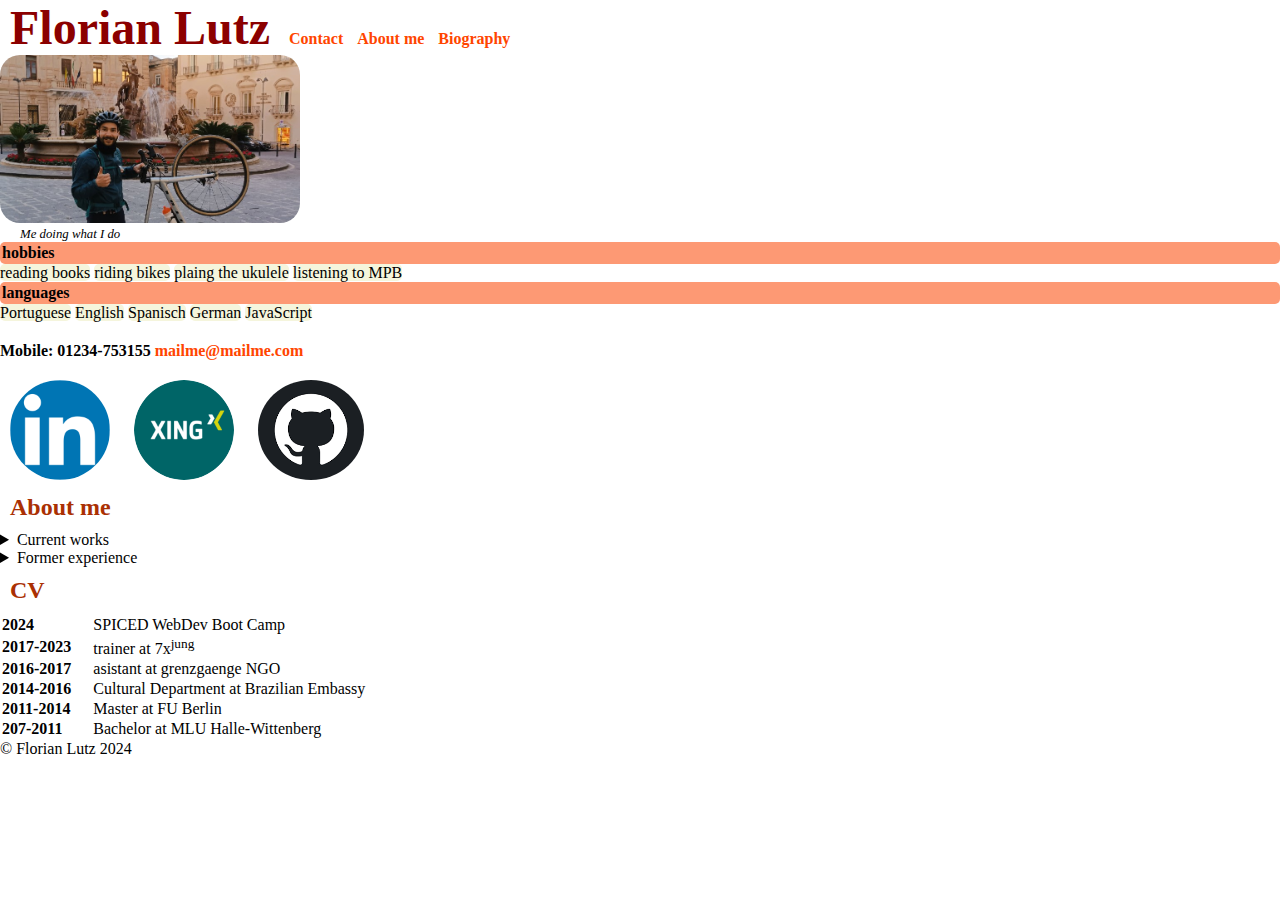
==== index.html @ f5e1b7af "rename to index.html" ====
<!DOCTYPE html>
<html lang="en">
  <head>
    <meta charset="UTF-8" />
    <meta name="viewport" content="width=device-width, initial-scale=1.0" />
    <link rel="stylesheet" href="style.css" />
    <title>Florian Lutz</title>
  </head>
  <body>
    <!--
        next steps:
        -stylesheet: make all necessary adjustments
        -add about me and cv
            
    -->

    <header>
      <h1>Florian Lutz</h1>
      <nav>
        <a href="#contact" class="links">Contact</a>
        <a href="#about me" class="links">About me</a>
        <a href="#cv" class="links">Biography</a>
      </nav>
    </header>
    <figure>
      <img class="myFoto" src="sicilia.jpg" alt="face of Florian Lutz" />
      <figcaption>Me doing what I do</figcaption>
    </figure>
    <div class="hobbiesAndLang">
      <ul>
        <li class="firstLine">hobbies</li>
        <ul>
          <li class="secLine">reading books</li>
          <li class="secLine">riding bikes</li>
          <li class="secLine">plaing the ukulele</li>
          <li class="secLine">listening to MPB</li>
        </ul>
        <li class="firstLine">languages</li>
        <ul>
          <li class="secLine">Portuguese</li>
          <li class="secLine">English</li>
          <li class="secLine">Spanisch</li>
          <li class="secLine">German</li>
          <li class="secLine">JavaScript</li>
        </ul>
      </ul>
    </div>
    <section id="contact" class="contact">
      Mobile: 01234-753155
      <a href="mailto:mailme@mailme.com" class="links">mailme@mailme.com</a><br />
      <a href="https://de.linkedin.com/"
        ><img class="logos" src="linkedin.png" alt="LinkedIn"
      /></a>
      <a href="https://www.xing.com/"
        ><img class="logos" src="xing.png" alt="Xing"
      /></a>
      <a href="https://github.com/"
        ><img class="logos" id="github" src="github.png" alt="GitHub"
      /></a>
    </section>
    <section id="about me">
      <h2>About me</h2>
      <article>
        <details>
          <summary>Current works</summary>
          Lorem ipsum dolor sit amet consectetur adipisicing elit. Eveniet
          deserunt quis expedita illum quos omnis iste, aspernatur maiores
          consectetur sunt fugit magni sed dolore impedit hic id inventore
          doloribus excepturi animi minima blanditiis? Nostrum non numquam
          ratione maiores dignissimos veniam accusantium accusamus blanditiis
          beatae, doloribus quibusdam! Minus, unde iure? Nihil cum incidunt
          perferendis quo quaerat totam qui tempora aliquam, consequuntur cumque
          aliquid ipsam ut cupiditate eveniet recusandae unde doloribus eum. Ad
          error non eius esse consequuntur dignissimos nisi atque quo eaque
          soluta, labore nihil harum magnam provident repudiandae aut blanditiis
          culpa! Fugiat corrupti accusantium, quae officia fuga aliquam nam
          consectetur.</details>
      <details>
        <summary>Former experience</summary>
          Lorem ipsum dolor sit amet consectetur adipisicing elit. Repudiandae
          ad quasi debitis iste quas cupiditate cum recusandae rem. Eveniet iure
          nemo, enim deserunt, at corrupti rerum natus debitis quidem unde
          exercitationem voluptates pariatur quo molestiae nihil quae doloribus
          blanditiis accusantium delectus dolores itaque eligendi. Placeat
          accusamus consequuntur veritatis nulla temporibus doloribus quaerat,
          corrupti cum nemo quidem voluptas optio quam ut.
      </details>
    </section>
    <section>
      <h2 id="cv">CV</h2>
      <table>
        <tr>
          <td class="year">2024</td>
          <td>SPICED WebDev Boot Camp</td>
        </tr>
        <tr>
          <td class="year">2017-2023</td>
          <td>trainer at 7x<sup>jung</sup></td>
        </tr>
        <tr>
          <td class="year">2016-2017</td>
          <td>asistant at grenzgaenge NGO</td>
        </tr>
        <tr>
          <td class="year">2014-2016</td>
          <td>Cultural Department at Brazilian Embassy</td>
        </tr>
        <tr>
          <td class="year">2011-2014</td>
          <td>Master at FU Berlin</td>
        </tr>
        <tr>
          <td class="year">207-2011</td>
          <td>Bachelor at MLU Halle-Wittenberg</td>
        </tr>
      </table>
    </section>
    <footer>© Florian Lutz 2024</footer>
  </body>
</html>
---- style.css ----
* {
  margin: 0;
  padding: 0;
  box-sizing: border-box;
  /* Until here can be a good default
  for etting up stylesheets. It gets rid of eventual margins, paddings
  and makes size calculations easier since elements don't grow to the outside but aplly
  changes to inside in size.*/
  /* font-size: 10px;
  border: solid black 1px; */
}

h1,
nav,
ul {
  display: inline;
}

h1 {
  font-size: 3rem;
  margin: 10px;
  color: darkred;
}

h2 {
  margin: 10px;
  color: rgb(170, 48, 3);
}

nav a {
  margin-inline: 5px;
}

figcaption {
  margin-left: 20px;
  font-style: italic;
  font-size: 0.8rem;
}

.links {
  text-decoration: none;
  color: orangered;
  font-weight: bold;
}
.links:hover {
  background-color: beige;
  border-radius: 10%;
  padding: 2px;
}

.logos {
  height: 100px;
  margin-inline: 10px;
  margin-top: 20px;
  border-radius: 50%;
}
.logos:hover {
  height: 120px;
}
.firstLine {
  font-weight: bold;
  background-color: rgb(253, 153, 116);
  border-radius: 5px;
  padding: 2px;
}
.secLine {
  display: inline;
  background-color: beige;
  border-radius: 5px;
}
.myFoto {
  width: 300px;
  border-radius: 20px;
}
.hobbiesAndLang {
  display: inline;
}
.contact {
  margin-top: 20px;
  font-weight: bold;
}
.year {
  font-weight: bold;
  padding-right: 20px;
}
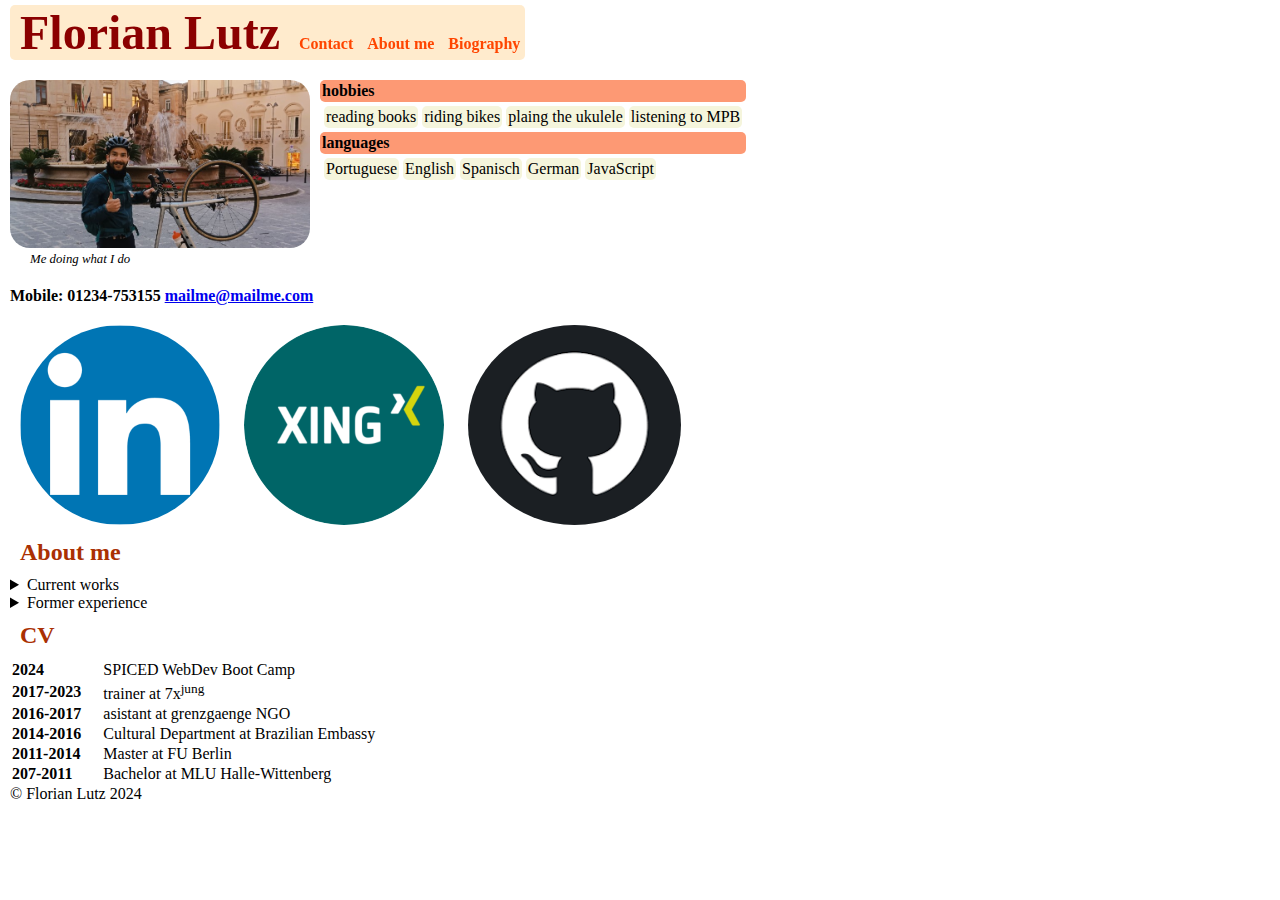
==== commit ddc13f35: "add flexbox" ====
--- a/index.html
+++ b/index.html
@@ -17,11 +17,12 @@
     <header>
       <h1>Florian Lutz</h1>
       <nav>
-        <a href="#contact" class="links">Contact</a>
-        <a href="#about me" class="links">About me</a>
-        <a href="#cv" class="links">Biography</a>
+        <a href="#contact" class="nav links">Contact</a>
+        <a href="#about me" class="nav links">About me</a>
+        <a href="#cv" class="nav links ">Biography</a>
       </nav>
     </header>
+    <div class="flex-container">
     <figure>
       <img class="myFoto" src="sicilia.jpg" alt="face of Florian Lutz" />
       <figcaption>Me doing what I do</figcaption>
@@ -45,6 +46,7 @@
         </ul>
       </ul>
     </div>
+  </div>
     <section id="contact" class="contact">
       Mobile: 01234-753155
       <a href="mailto:mailme@mailme.com" class="links">mailme@mailme.com</a><br />
--- a/style.css
+++ b/style.css
@@ -2,6 +2,7 @@
   margin: 0;
   padding: 0;
   box-sizing: border-box;
+  /* border: 1px solid black; */
   /* Until here can be a good default
   for etting up stylesheets. It gets rid of eventual margins, paddings
   and makes size calculations easier since elements don't grow to the outside but aplly
@@ -16,19 +17,27 @@
   display: inline;
 }
 
+body {
+  margin-left: 10px;
+}
+
 h1 {
   font-size: 3rem;
   margin: 10px;
   color: darkred;
 }
 
+header {
+  position: fixed;
+  top: 5px;
+  left: 10px;
+  background-color: blanchedalmond;
+  border-radius: 5px;
+}
+
 h2 {
   margin: 10px;
   color: rgb(170, 48, 3);
-}
-
-nav a {
-  margin-inline: 5px;
 }
 
 figcaption {
@@ -37,37 +46,61 @@
   font-size: 0.8rem;
 }
 
-.links {
+section {
+  width: 750px;
+}
+
+.flex-container {
+  display: flex;
+  gap: 10px;
+  margin-top: 80px;
+}
+
+.nav {
   text-decoration: none;
   color: orangered;
   font-weight: bold;
+  margin-inline: 5px;
 }
+
 .links:hover {
   background-color: beige;
   border-radius: 10%;
-  padding: 2px;
+  font-size: 120%;
 }
 
 .logos {
-  height: 100px;
+  height: 200px;
   margin-inline: 10px;
   margin-top: 20px;
   border-radius: 50%;
 }
+
 .logos:hover {
-  height: 120px;
+  height: 220px;
 }
 .firstLine {
   font-weight: bold;
   background-color: rgb(253, 153, 116);
   border-radius: 5px;
   padding: 2px;
+  list-style-type: none;
 }
+
+ul ul {
+  display: flex;
+  flex-wrap: wrap;
+  padding: 2px;
+}
+
 .secLine {
   display: inline;
   background-color: beige;
+  padding: 2px;
+  margin: 2px;
   border-radius: 5px;
 }
+
 .myFoto {
   width: 300px;
   border-radius: 20px;
